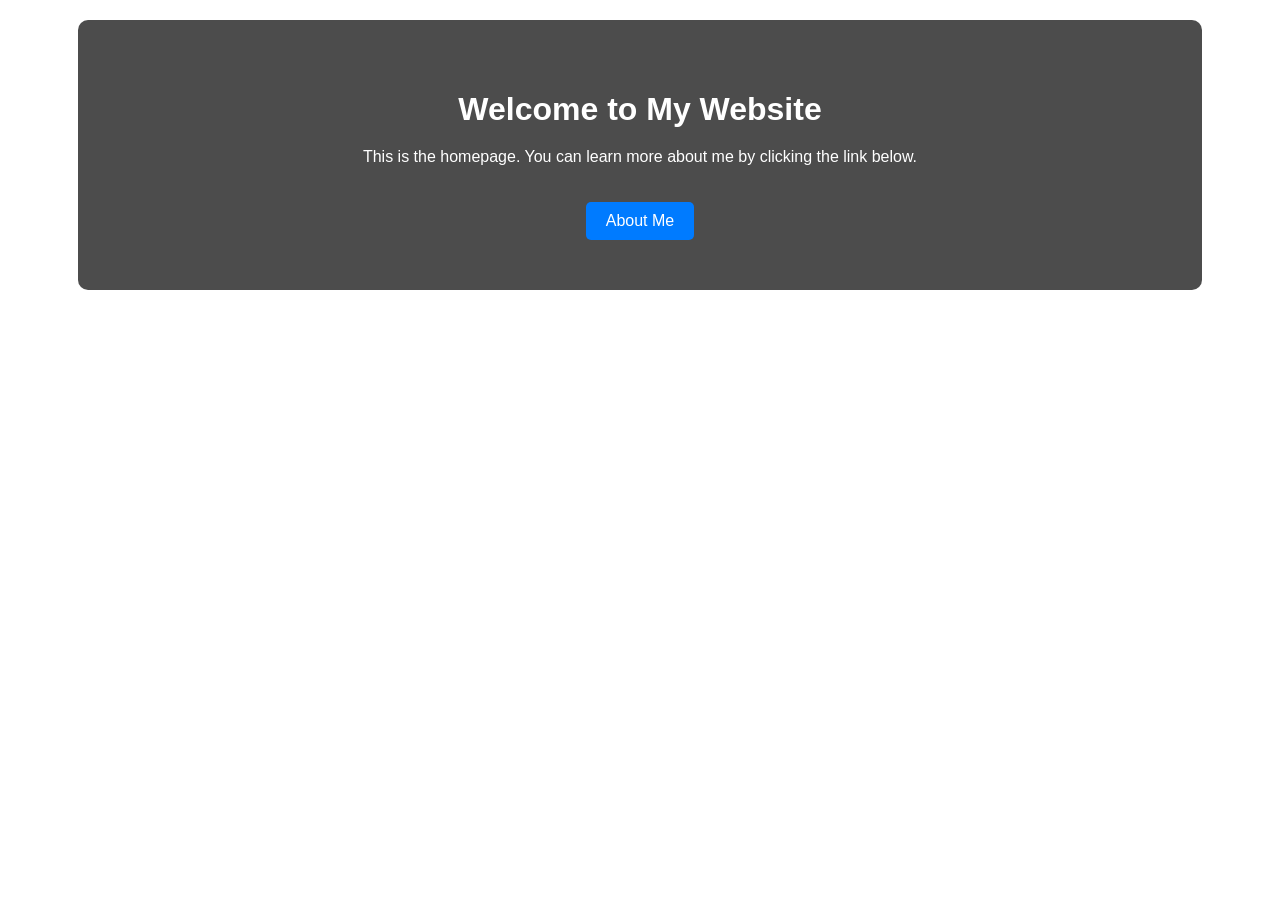
==== index.html @ 4c06d29e "my sample website" ====
<!DOCTYPE html>
<html lang="en">
<head>
    <meta charset="UTF-8">
    <meta name="viewport" content="width=device-width, initial-scale=1.0">
    <title>Home</title>
    <link rel="stylesheet" href="styles.css">
</head>
<body>
    <div class="container">
        <h1>Welcome to My Website</h1>
        <p>This is the homepage. You can learn more about me by clicking the link below.</p>
        <a href="about.html" class="button">About Me</a>
    </div>
</body>
</html>
---- styles.css ----
body {
    font-family: Arial, sans-serif;
    margin: 0;
    padding: 0;
    background-image: url('https://example.com/background.jpg'); /* Replace with your background image URL */
    background-size: cover;
    color: white;
}

.container, .about-container, .story-container {
    text-align: center;
    padding: 50px;
    background: rgba(0, 0, 0, 0.7); /* Semi-transparent background for readability */
    margin: 20px auto;
    border-radius: 10px;
    width: 80%;
}

h1 {
    margin-bottom: 20px;
}

.profile-pic {
    width: 200px;
    height: auto;
    border-radius: 50%;
}

.social-media {
    margin-top: 20px;
}

.social-media a {
    margin: 0 10px;
    color: white;
    text-decoration: none;
}

.button {
    display: inline-block;
    margin-top: 20px;
    padding: 10px 20px;
    background: #007BFF;
    color: white;
    text-decoration: none;
    border-radius: 5px;
}
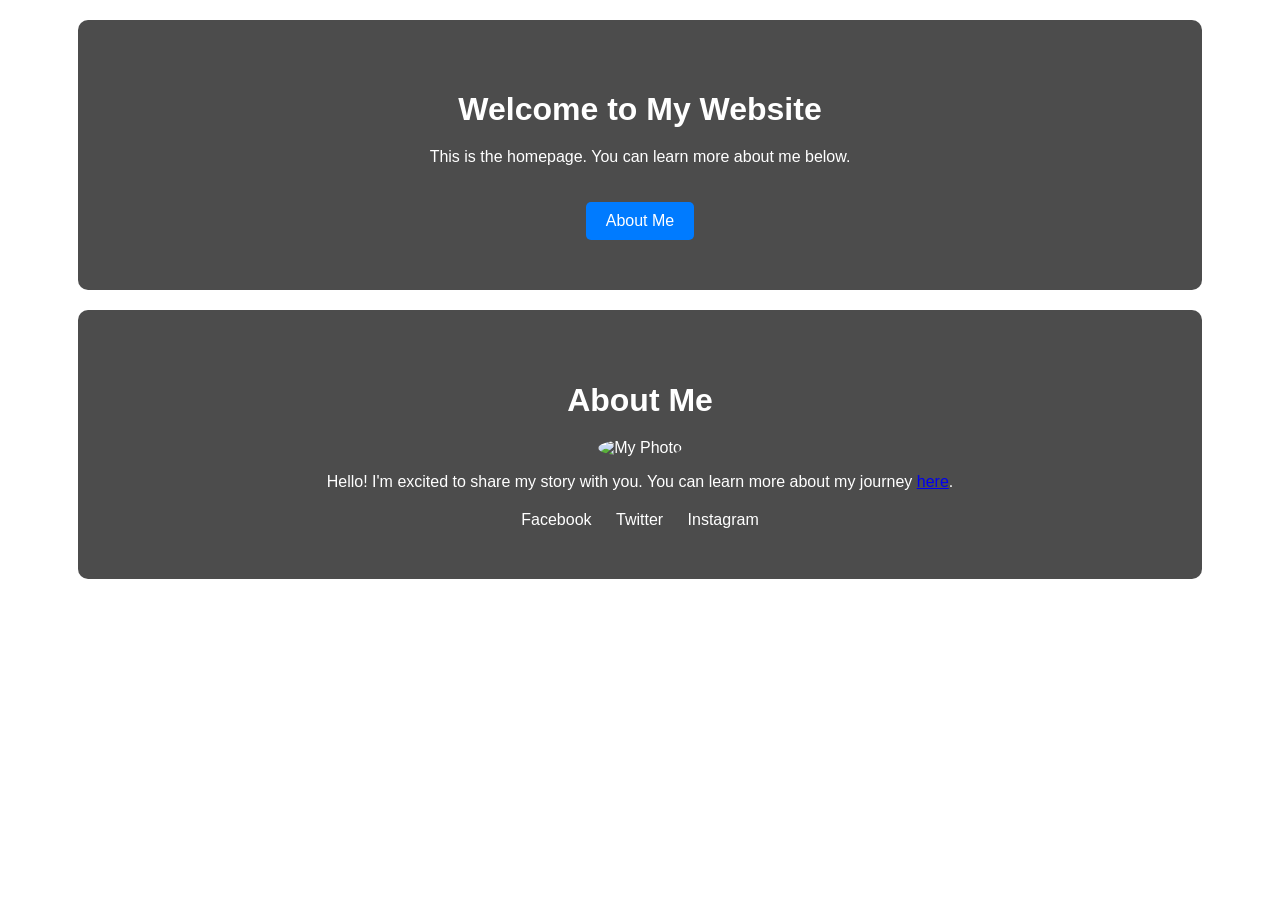
==== commit 905652bc: "my sample website" ====
--- a/index.html
+++ b/index.html
@@ -9,8 +9,19 @@
 <body>
     <div class="container">
         <h1>Welcome to My Website</h1>
-        <p>This is the homepage. You can learn more about me by clicking the link below.</p>
-        <a href="about.html" class="button">About Me</a>
+        <p>This is the homepage. You can learn more about me below.</p>
+        <a href="#about" class="button">About Me</a>
+    </div>
+
+    <div id="about" class="about-container">
+        <h1>About Me</h1>
+        <img src="images/your-photo.jpg" alt="My Photo" class="profile-pic">
+        <p>Hello! I'm excited to share my story with you. You can learn more about my journey <a href="story.html">here</a>.</p>
+        <div class="social-media">
+            <a href="https://www.facebook.com" target="_blank">Facebook</a>
+            <a href="https://www.twitter.com" target="_blank">Twitter</a>
+            <a href="https://www.instagram.com" target="_blank">Instagram</a>
+        </div>
     </div>
 </body>
 </html>
--- a/styles.css
+++ b/styles.css
@@ -7,7 +7,7 @@
     color: white;
 }
 
-.container, .about-container, .story-container {
+.container, .about-container {
     text-align: center;
     padding: 50px;
     background: rgba(0, 0, 0, 0.7); /* Semi-transparent background for readability */
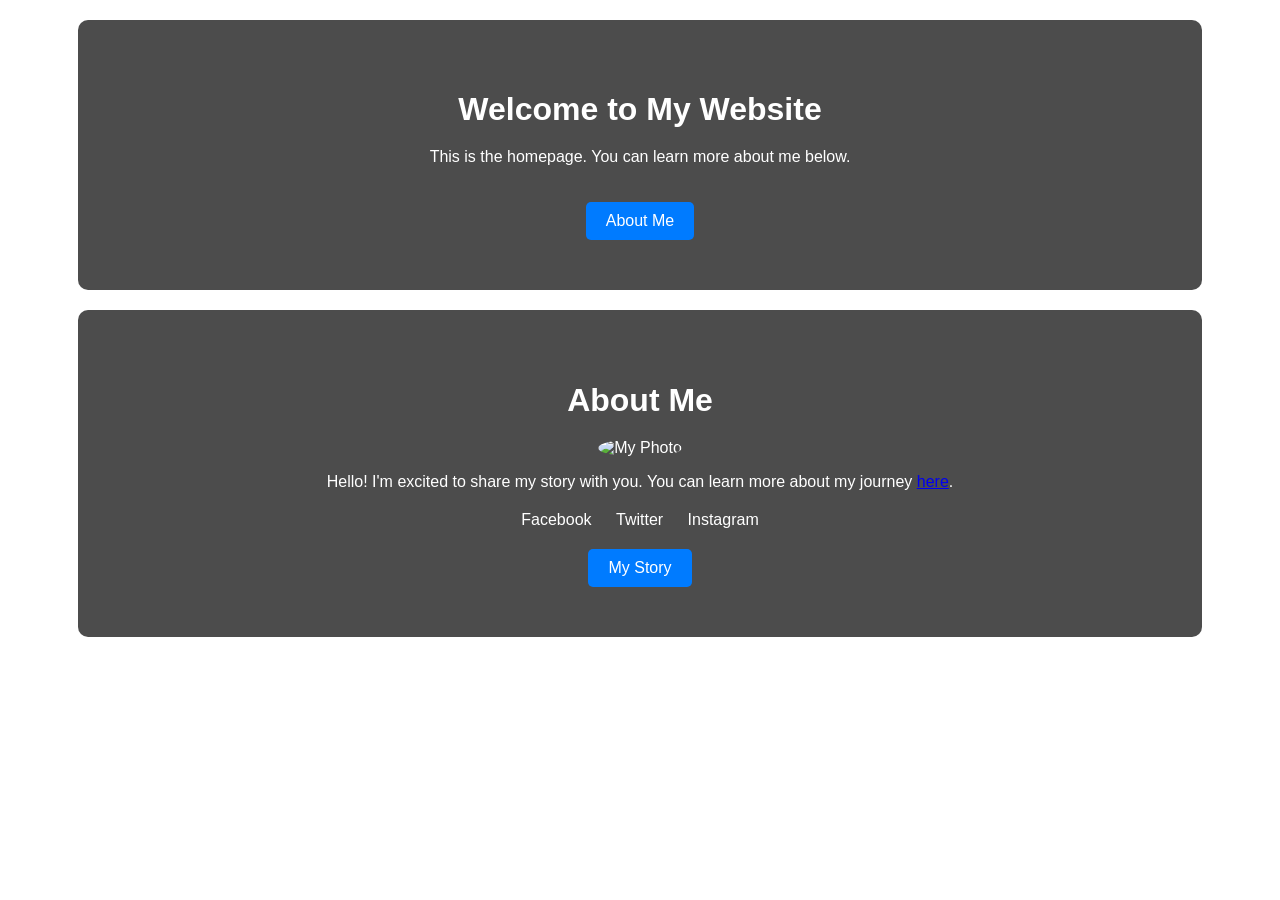
==== commit 7a89c0ee: "my sample website" ====
--- a/index.html
+++ b/index.html
@@ -22,6 +22,7 @@
             <a href="https://www.twitter.com" target="_blank">Twitter</a>
             <a href="https://www.instagram.com" target="_blank">Instagram</a>
         </div>
+        <a href="story.html" class="button">My Story</a>
     </div>
 </body>
 </html>
